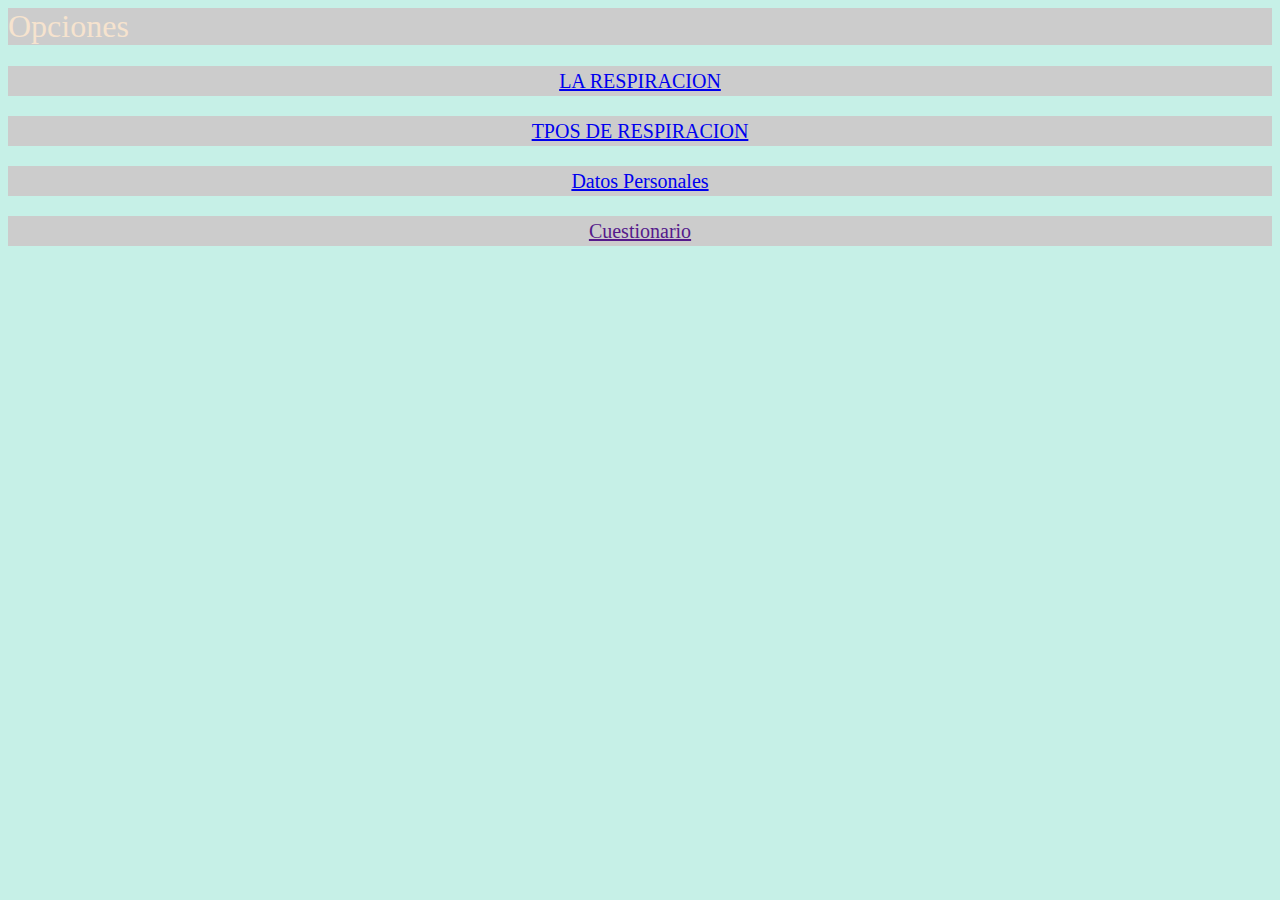
==== indicee.html @ 92c344be "Add files via upload" ====
<html>  <head>
<link rel="stylesheet" type="text/css" href="estilo.css">   </head>
<body>
<h1>Opciones</h1>
<p><a href="tema1.html" target="Mprin"> LA RESPIRACION </a> </p>
<p><a href="tema2.html" target="Mprin"> TPOS DE RESPIRACION </a> </p>
<p><a href="DatosP.html" target="Mprin"> Datos Personales </a> </p>
<p><a href="" target="Mprin"> cuestionario </a> </p>
</body>
---- estilo.css ----
body {
  background:#C6F0E7;
  color:#F6E3CE;
}
h1 {
  font-weight:normal;
  text-align:left;
  background:#ccc;  
}
p {
  font-size:20px;
  text-align:center;
  text-transform:capitalize;
  text-shadow:5px;
  line-height:30px;  
  background:#ccc;  
}
//a {
//  text-decoration:none;
//  margin:5px 5px;
//  display:inline-block;
//  background: #3BA7E1;
//  color:#FFF;
//  padding: 5px 5px;
//  box-shadow: 0px 2px 0px #1D64A6;
//}
//a:hover {
//  box-shadow: 0px 4px 0px #5F9EA0;
//  color: #000;
//  background:#5F9EA0;
//}
//a:active {
//  box-shadow:none;
//}
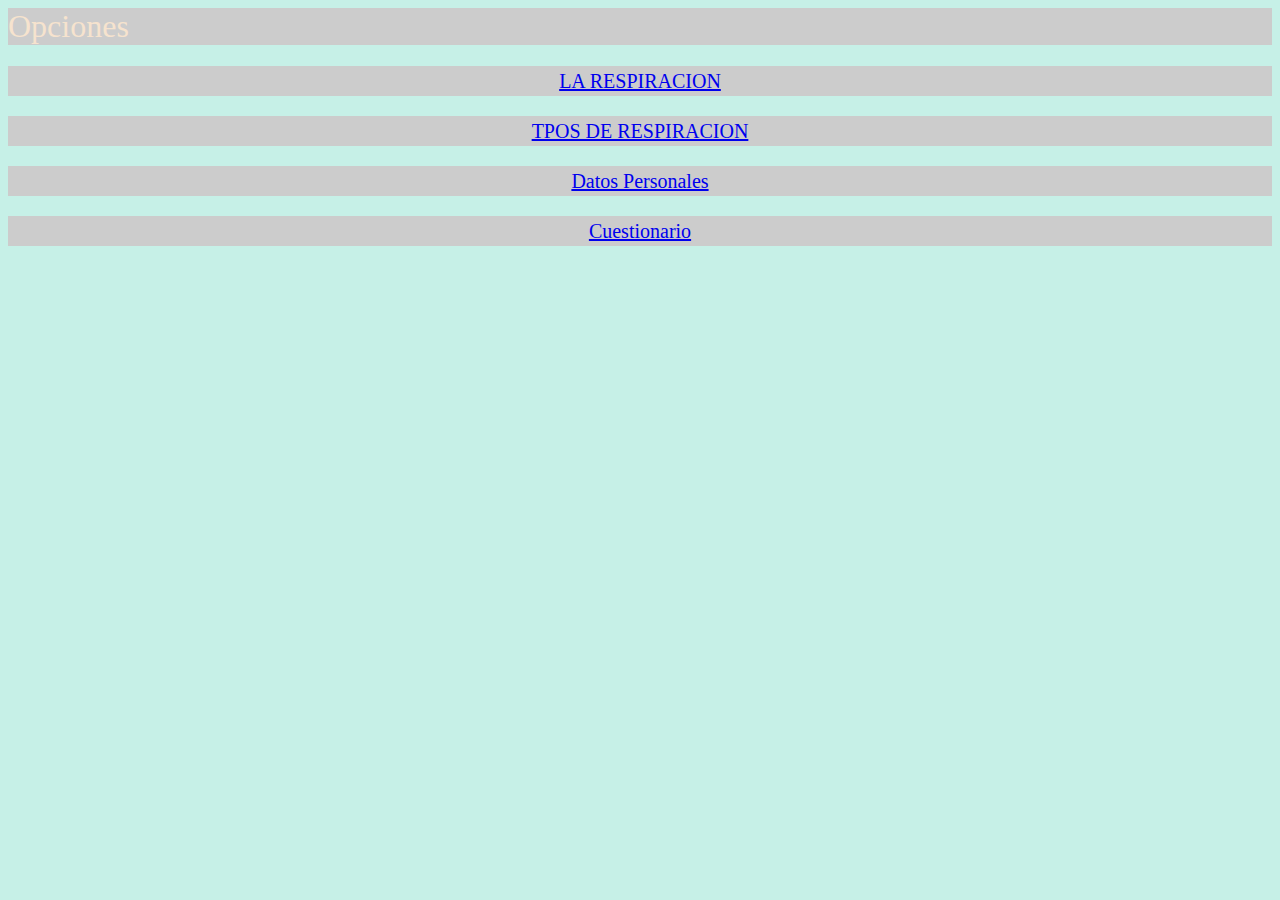
==== commit 504ef14f: "Add files via upload" ====
--- a/indicee.html
+++ b/indicee.html
@@ -5,5 +5,5 @@
 <p><a href="tema1.html" target="Mprin"> LA RESPIRACION </a> </p>
 <p><a href="tema2.html" target="Mprin"> TPOS DE RESPIRACION </a> </p>
 <p><a href="DatosP.html" target="Mprin"> Datos Personales </a> </p>
-<p><a href="" target="Mprin"> cuestionario </a> </p>
+<p><a href="cues.htm" target="Mprin"> cuestionario </a> </p>
 </body>